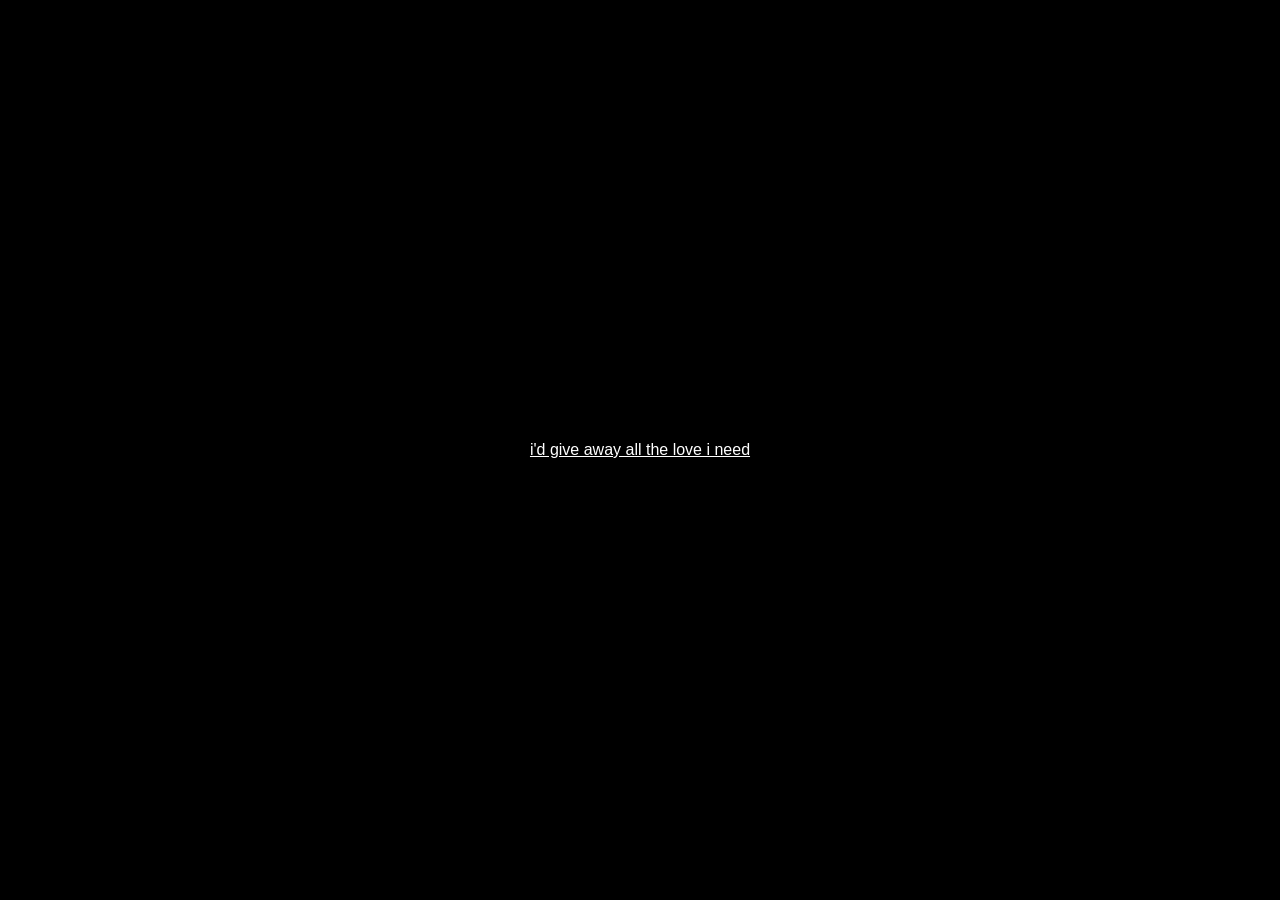
==== swim.html @ 24bc3526 "made little audio page" ====
<!DOCTYPE html>
<html>
<head>
	<title>swim.mp3</title>
	<meta name="viewport" content="width=device-width, initial-scale=1">
	<style>
		body {
			background: black;
			font-family: sans-serif;
		}

		#click {
			display: inline-block;
			position: fixed;
			top: 50%;
			left: 50%;
			transform: translate(-50%, -50%);
			text-align: center;
			color: white;
		}

		#img {
			width: 100vw;
			height: 100vh;
			background-image: url('src/img/water-at-night.gif');
			background-size: contain;
			background-repeat: no-repeat;
			background-position: center;
			display: none;
		}

		#audio {
			display: none;
		}
	</style>
</head>
<body>
	<a id="click" href="#">i'd give away all the love i need</a>
	<div id="img"></div>
	<audio id="audio" preload="true" src="src/audio/swim.mp3"></audio>
	<script>

		var a = document.getElementById('click'),
			i = document.getElementById('img'),
			_s = document.getElementById('audio');

		a.addEventListener('click', function() {
			a.style.display = 'none';
			i.style.display = 'block';
			_s.play();
		});

		_s.addEventListener('timeupdate', function() {
			var d = this.currentTime * 100;

			i.style.filter = 'hue-rotate(' + d + 'deg)';
		});

	</script>
</body>
</html>
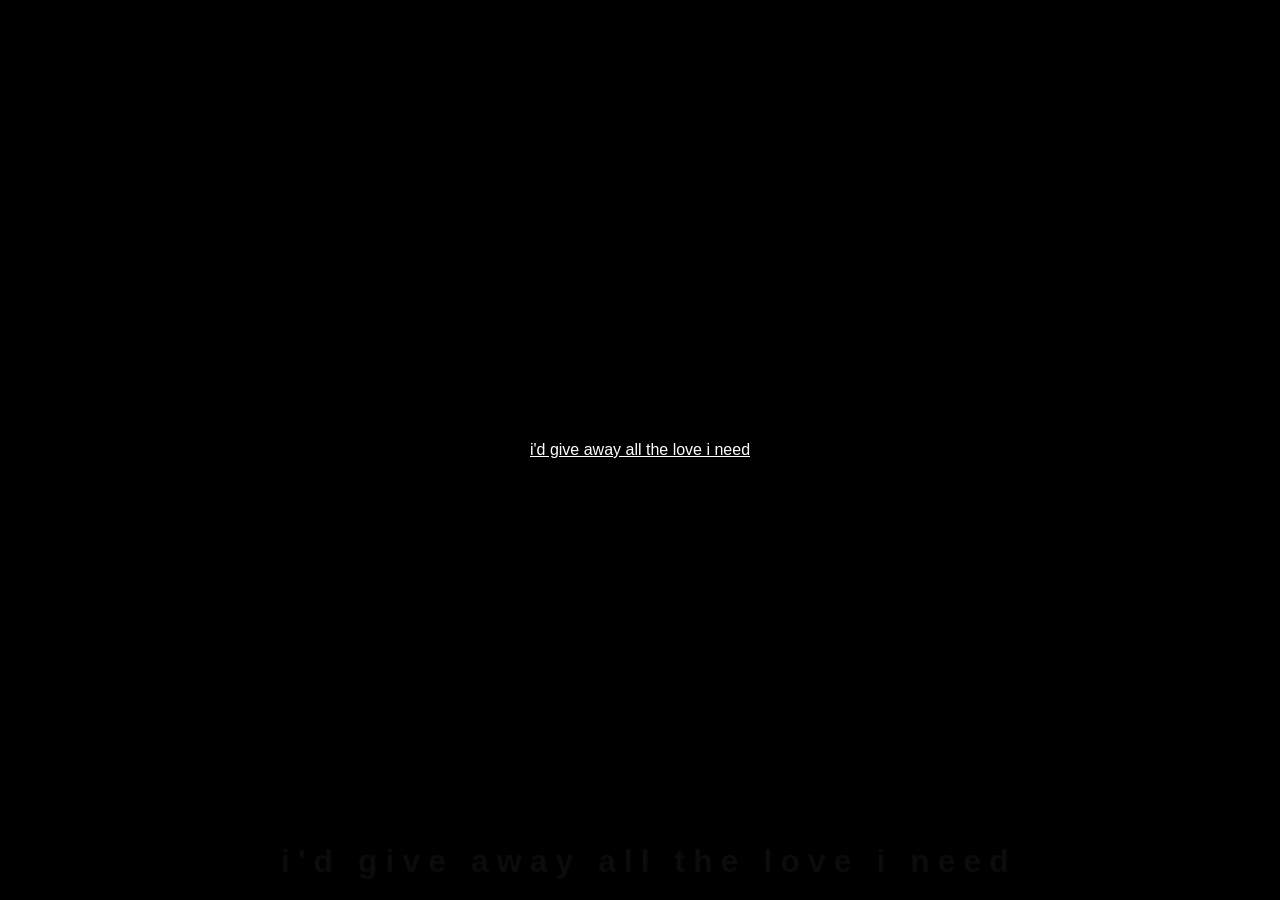
==== commit 6c8f7f7f: "tweaks" ====
--- a/swim.html
+++ b/swim.html
@@ -7,6 +7,19 @@
 		body {
 			background: black;
 			font-family: sans-serif;
+		}
+
+		h1 {
+			position: fixed;
+			bottom: 0;
+			width: 100vw;
+			text-align: center;
+			color: transparent;
+			text-shadow: 1px 1px 1px rgba(63,63,63,0.2);
+			-webkit-text-stroke-color: rgba(0,0,0,0.2);
+			-webkit-text-stroke-width: 1px;
+			letter-spacing: 0.25em;
+			z-index: 2;
 		}
 
 		#click {
@@ -20,13 +33,17 @@
 		}
 
 		#img {
+			position: fixed;
+			top: 0;
+			left: 0;
 			width: 100vw;
 			height: 100vh;
 			background-image: url('src/img/water-at-night.gif');
-			background-size: contain;
+			background-size: 500% 300%;
 			background-repeat: no-repeat;
 			background-position: center;
 			display: none;
+			opacity: 0.8;
 		}
 
 		#audio {
@@ -37,14 +54,17 @@
 <body>
 	<a id="click" href="#">i'd give away all the love i need</a>
 	<div id="img"></div>
-	<audio id="audio" preload="true" src="src/audio/swim.mp3"></audio>
+	<h1 style="">i'd give away all the love i need</h1>
+	<audio id="audio" preload="true" autoplay loop src="src/audio/swim.mp3"></audio>
 	<script>
 
-		var a = document.getElementById('click'),
+		const a = document.getElementById('click'),
 			i = document.getElementById('img'),
 			_s = document.getElementById('audio');
 
-		a.addEventListener('click', function() {
+		a.addEventListener('click', function(e) {
+			e.preventDefault();
+
 			a.style.display = 'none';
 			i.style.display = 'block';
 			_s.play();
@@ -56,6 +76,12 @@
 			i.style.filter = 'hue-rotate(' + d + 'deg)';
 		});
 
+		_s.addEventListener('ended', function() {
+			i.style.display = 'none';
+			a.innerText = 'replay';
+			a.style.display = 'block';
+		});
+
 	</script>
 </body>
 </html>
